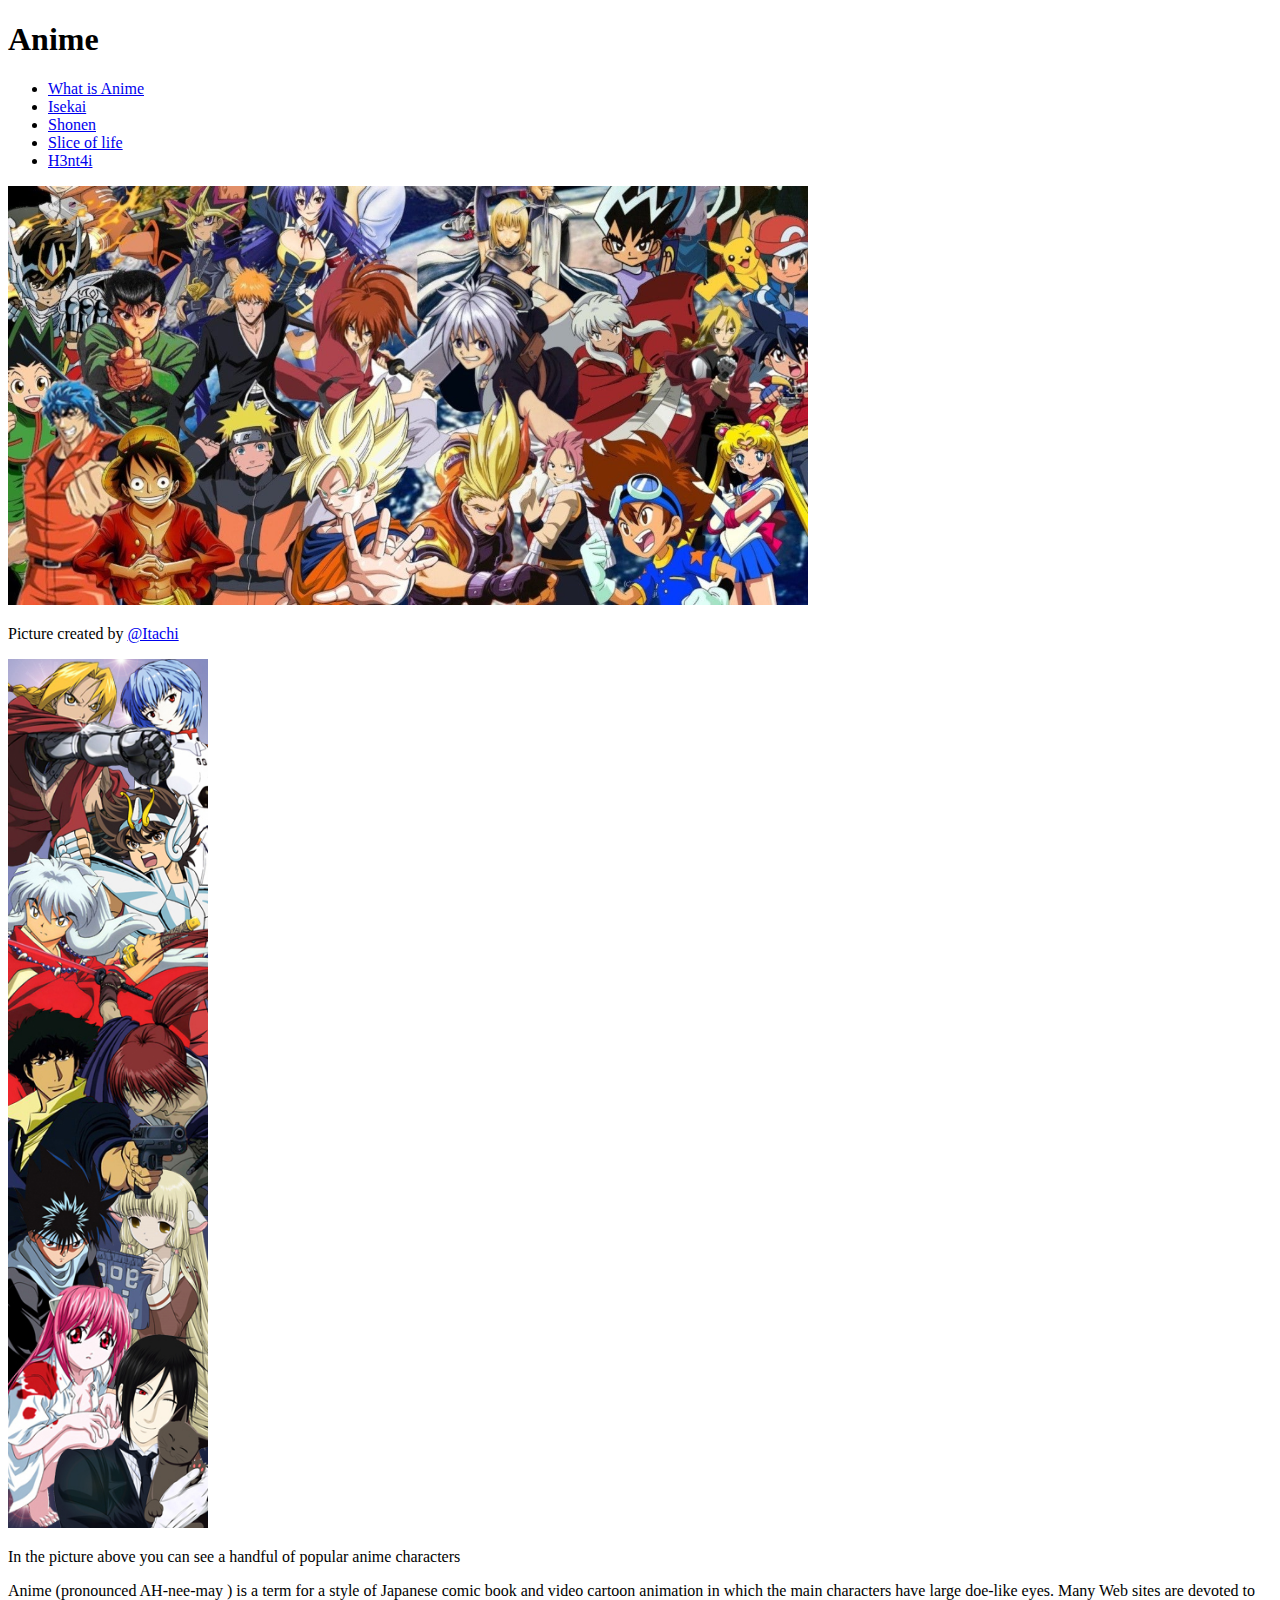
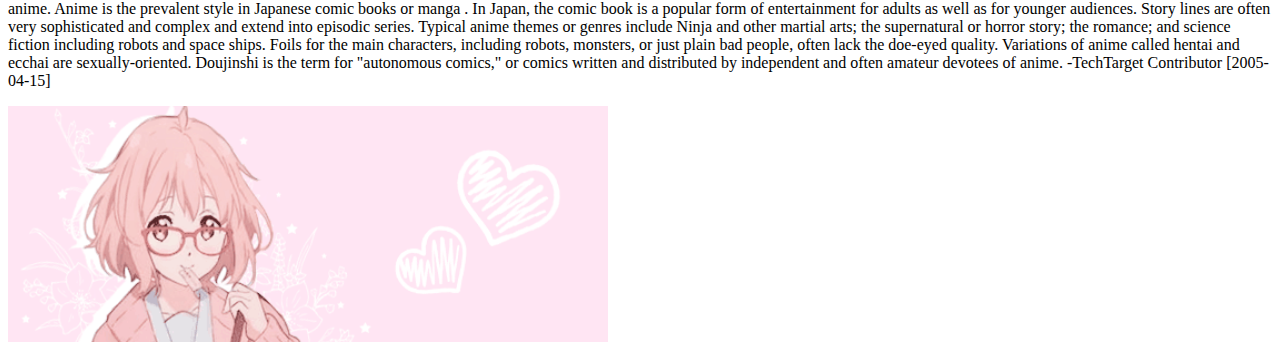
==== slutproject webb/index.html @ 3b4f1643 "Add files via upload" ====
<!DOCTYPE html> <html lang="sv"> <head>
    <title>Anime</title>
    <meta charset = "utf-8"/>
    <meta name = "viewport" content="width=device-width, initial-scale=1"/>
    <link href = "css/css.css" rel="stylesheet" type="text/css" />
</head>
<body>
    <header>
        <h1>Anime</h1>
        </header>
        <header class="dropdownmany"></header>
        <ul>
            <li><a href="index.html">What is Anime</a></li>
            <li><a href="isekai.html">Isekai</a></li>
            <li><a href="shonen.html">Shonen</a></li>
            <li><a href="sliceoflife.html">Slice of life</a></li>
            <li><a href="h3nt4i.html">H3nt4i</a></li>
        </ul>
        <div id="p1a">
        <img src="img/anime.jpeg" width="800"/>
        <p id="pic1">Picture created by <a href="https://quickz.org/users/Itachi">@Itachi</a>
        </p>
    </div>
        <img src="img/banner.jpg" width="200"/>
        <p>In the picture above you can see a handful of popular anime characters</p>
        <p>Anime (pronounced AH-nee-may ) is a term for a style of Japanese comic book and video cartoon animation in which the main characters have large doe-like eyes. Many Web sites are devoted to anime. Anime is the prevalent style in Japanese comic books or manga . In Japan, the comic book is a popular form of entertainment for adults as well as for younger audiences. Story lines are often very sophisticated and complex and extend into episodic series. Typical anime themes or genres include Ninja and other martial arts; the supernatural or horror story; the romance; and science fiction including robots and space ships. Foils for the main characters, including robots, monsters, or just plain bad people, often lack the doe-eyed quality.

            Variations of anime called hentai and ecchai are sexually-oriented. Doujinshi is the term for "autonomous comics," or comics written and distributed by independent and often amateur devotees of anime.  -TechTarget Contributor [2005-04-15]</p>
            <img src="img/anime.gif" width="600"/>
        </body>
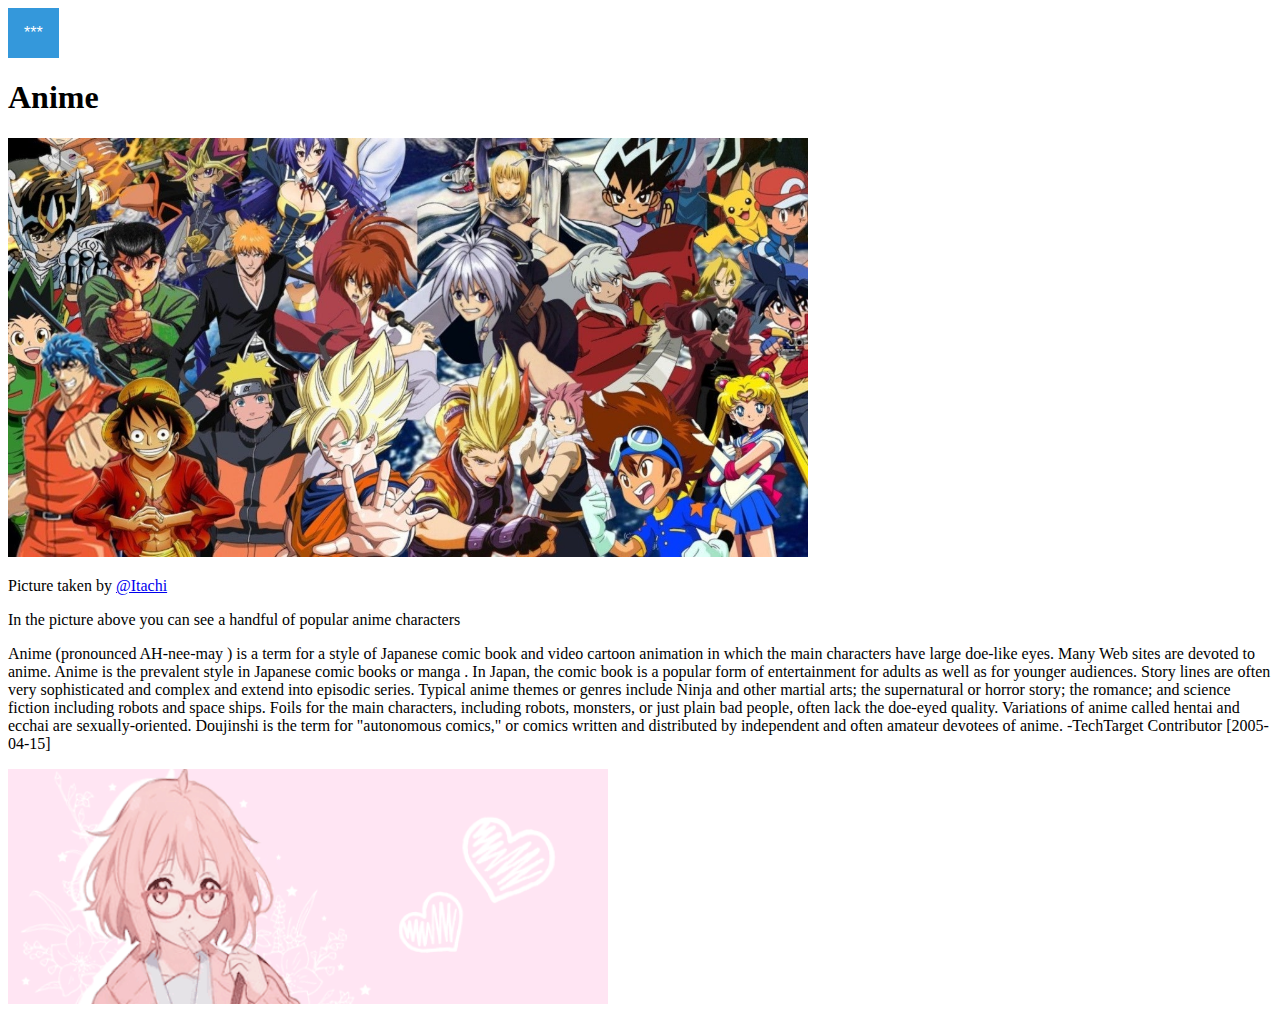
==== commit 6f682004: "Add files via upload" ====
--- a/slutproject webb/index.html
+++ b/slutproject webb/index.html
@@ -5,27 +5,104 @@
     <link href = "css/css.css" rel="stylesheet" type="text/css" />
 </head>
 <body>
+    <style>
+        .dropbtn {
+          background-color: #3498DB;
+          color: white;
+          padding: 16px;
+          font-size: 16px;
+          font-style: Arial;
+          border: none;
+          cursor: pointer;
+        }
+        
+        .dropbtn:hover, .dropbtn:focus {
+          background-color: #2980B9;
+        }
+        
+        .dropdown {
+          position: relative;
+          display: inline-block;
+        }
+        
+        .dropdown-content {
+          display: none;
+          position: absolute;
+          background-color: #f1f1f1;
+          min-width: 160px;
+          overflow: auto;
+          box-shadow: 0px 8px 16px 0px rgba(0,0,0,0.2);
+          z-index: 1;
+        }
+        
+        .dropdown-content a {
+          color: black;
+          padding: 12px 16px;
+          text-decoration: none;
+          display: block;
+        }
+        
+        .dropdown a:hover {background-color: #ddd;}
+        
+        .show {display: block;}
+        </style>
+        </head>
+        <body>
+        
+        
+        <div class="dropdown">
+          <button onclick="myFunction()" class="dropbtn">***</button>
+          <div id="myDropdown" class="dropdown-content">
+            <a href="index.html">What is Anime</a>
+            <a href="isekai.html">Isekai</a>
+            <a href="Shonen.html">Shonen</a>
+            <a href="sliceoflife.html">Slice of life</a>
+            <a href="H3nt4i.html">H3nt4i</a>
+          </div>
+        </div>
+        
+        <script>
+        /* When the user clicks on the button, 
+        toggle between hiding and showing the dropdown content */
+        function myFunction() {
+          document.getElementById("myDropdown").classList.toggle("show");
+        }
+        
+        // Close the dropdown if the user clicks outside of it
+        window.onclick = function(event) {
+          if (!event.target.matches('.dropbtn')) {
+            var dropdowns = document.getElementsByClassName("dropdown-content");
+            var i;
+            for (i = 0; i < dropdowns.length; i++) {
+              var openDropdown = dropdowns[i];
+              if (openDropdown.classList.contains('show')) {
+                openDropdown.classList.remove('show');
+              }
+            }
+          }
+        }
+        </script>
     <header>
-        <h1>Anime</h1>
+        <div id="bild1">
+        <h1 id="t1">Anime</h1>
         </header>
-        <header class="dropdownmany"></header>
-        <ul>
-            <li><a href="index.html">What is Anime</a></li>
-            <li><a href="isekai.html">Isekai</a></li>
-            <li><a href="shonen.html">Shonen</a></li>
-            <li><a href="sliceoflife.html">Slice of life</a></li>
-            <li><a href="h3nt4i.html">H3nt4i</a></li>
-        </ul>
-        <div id="p1a">
+        <div id="bild1">
         <img src="img/anime.jpeg" width="800"/>
-        <p id="pic1">Picture created by <a href="https://quickz.org/users/Itachi">@Itachi</a>
+        <p id="pic1">Picture taken by <a href="https://quickz.org/users/Itachi">@Itachi</a>
         </p>
     </div>
-        <img src="img/banner.jpg" width="200"/>
-        <p>In the picture above you can see a handful of popular anime characters</p>
+    <div id="c1">
+    <p>In the picture above you can see a handful of popular anime characters</p>
+</div>
+      <div id="text1">
         <p>Anime (pronounced AH-nee-may ) is a term for a style of Japanese comic book and video cartoon animation in which the main characters have large doe-like eyes. Many Web sites are devoted to anime. Anime is the prevalent style in Japanese comic books or manga . In Japan, the comic book is a popular form of entertainment for adults as well as for younger audiences. Story lines are often very sophisticated and complex and extend into episodic series. Typical anime themes or genres include Ninja and other martial arts; the supernatural or horror story; the romance; and science fiction including robots and space ships. Foils for the main characters, including robots, monsters, or just plain bad people, often lack the doe-eyed quality.
 
             Variations of anime called hentai and ecchai are sexually-oriented. Doujinshi is the term for "autonomous comics," or comics written and distributed by independent and often amateur devotees of anime.  -TechTarget Contributor [2005-04-15]</p>
+           </div>
+           <div id="gif1">
             <img src="img/anime.gif" width="600"/>
+        </div>
+            <script src="JavaS/Dropdown.js"></script>
+        
         </body>
         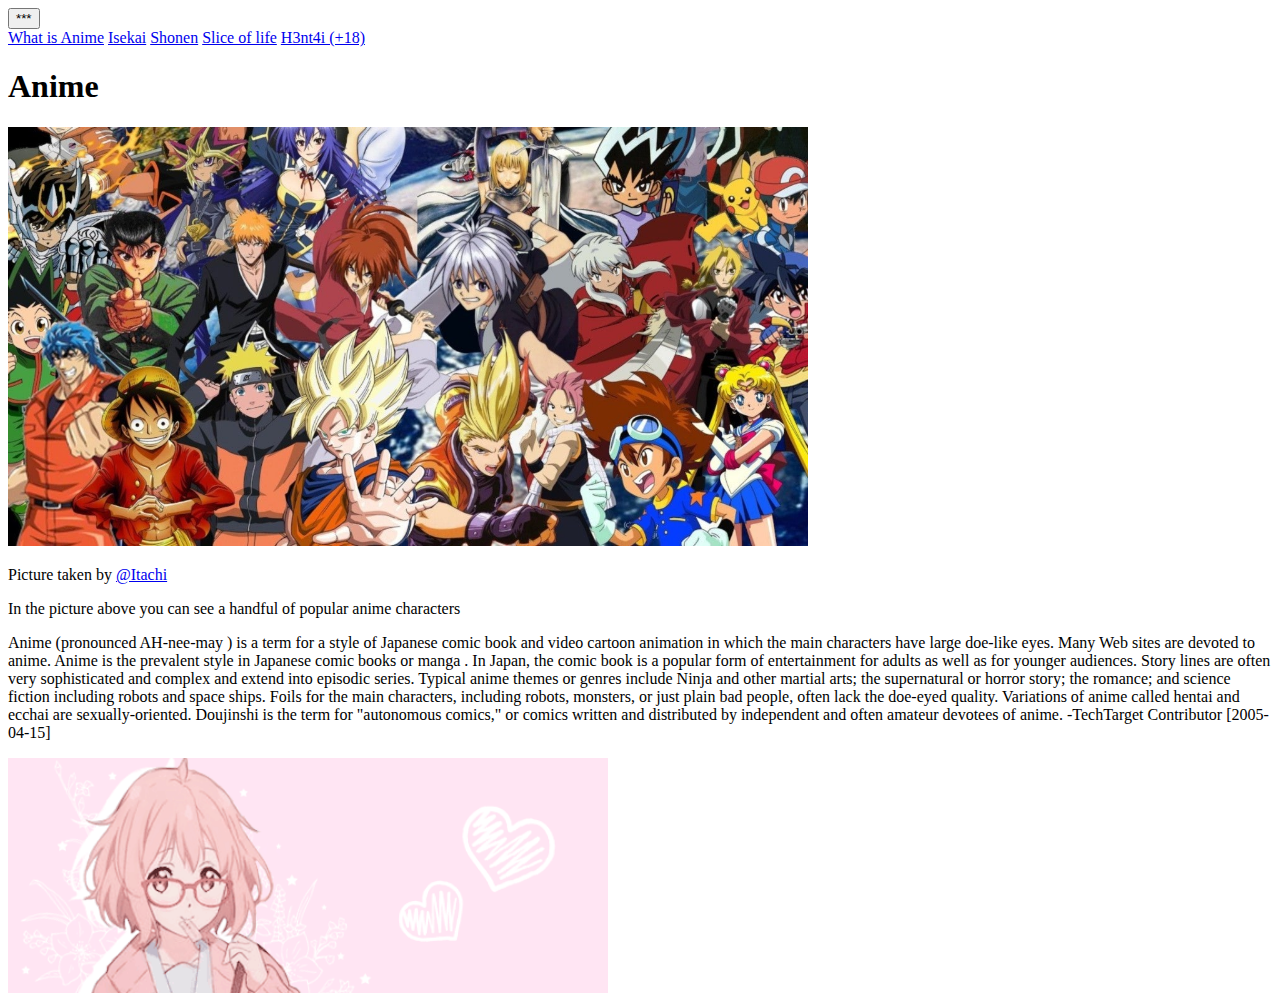
==== commit 65ed2b1a: "Add files via upload" ====
--- a/slutproject webb/index.html
+++ b/slutproject webb/index.html
@@ -2,52 +2,9 @@
     <title>Anime</title>
     <meta charset = "utf-8"/>
     <meta name = "viewport" content="width=device-width, initial-scale=1"/>
-    <link href = "css/css.css" rel="stylesheet" type="text/css" />
+    <link href = "css/style.css" rel="stylesheet" type="text/css" />
 </head>
 <body>
-    <style>
-        .dropbtn {
-          background-color: #3498DB;
-          color: white;
-          padding: 16px;
-          font-size: 16px;
-          font-style: Arial;
-          border: none;
-          cursor: pointer;
-        }
-        
-        .dropbtn:hover, .dropbtn:focus {
-          background-color: #2980B9;
-        }
-        
-        .dropdown {
-          position: relative;
-          display: inline-block;
-        }
-        
-        .dropdown-content {
-          display: none;
-          position: absolute;
-          background-color: #f1f1f1;
-          min-width: 160px;
-          overflow: auto;
-          box-shadow: 0px 8px 16px 0px rgba(0,0,0,0.2);
-          z-index: 1;
-        }
-        
-        .dropdown-content a {
-          color: black;
-          padding: 12px 16px;
-          text-decoration: none;
-          display: block;
-        }
-        
-        .dropdown a:hover {background-color: #ddd;}
-        
-        .show {display: block;}
-        </style>
-        </head>
-        <body>
         
         
         <div class="dropdown">
@@ -57,30 +14,11 @@
             <a href="isekai.html">Isekai</a>
             <a href="Shonen.html">Shonen</a>
             <a href="sliceoflife.html">Slice of life</a>
-            <a href="H3nt4i.html">H3nt4i</a>
+            <a href="H3nt4i.html">H3nt4i (+18)</a>
           </div>
         </div>
         
-        <script>
-        /* When the user clicks on the button, 
-        toggle between hiding and showing the dropdown content */
-        function myFunction() {
-          document.getElementById("myDropdown").classList.toggle("show");
-        }
-        
-        // Close the dropdown if the user clicks outside of it
-        window.onclick = function(event) {
-          if (!event.target.matches('.dropbtn')) {
-            var dropdowns = document.getElementsByClassName("dropdown-content");
-            var i;
-            for (i = 0; i < dropdowns.length; i++) {
-              var openDropdown = dropdowns[i];
-              if (openDropdown.classList.contains('show')) {
-                openDropdown.classList.remove('show');
-              }
-            }
-          }
-        }
+        <script src="JS/anime.js">
         </script>
     <header>
         <div id="bild1">
@@ -103,6 +41,8 @@
             <img src="img/anime.gif" width="600"/>
         </div>
             <script src="JavaS/Dropdown.js"></script>
+           
+      
         
         </body>
         